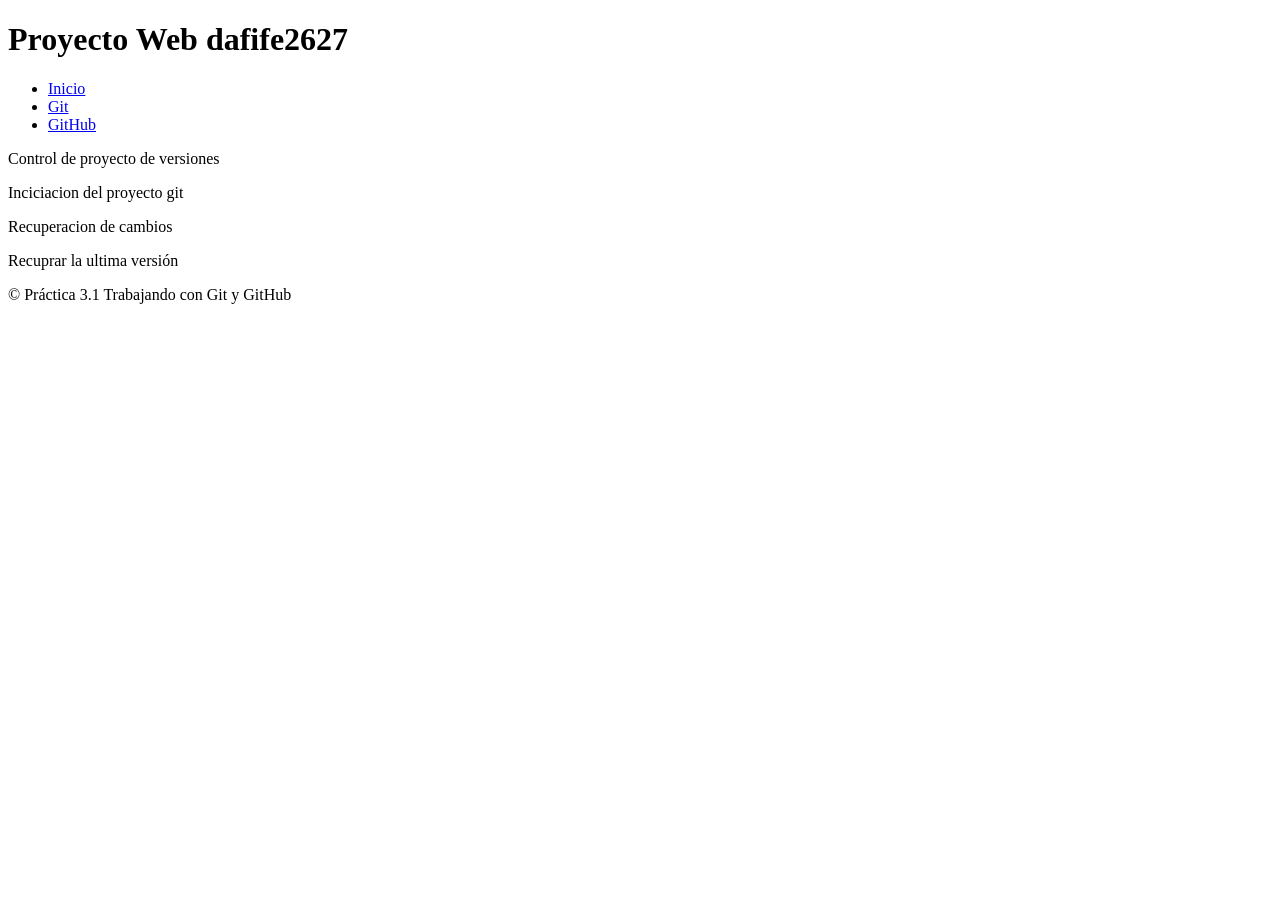
==== index.html @ 20998ddb "Añadidos menu y 3 secciones a index.html" ====
<!DOCTYPE html>
<html lang="es">

<head>
    <title>Proyecto-Web-dafife2627</title>
    <meta charset="utf-8" />
    <meta name="author" content="David Fiteni Fernandez">
</head

<body>
    <header>
        <h1>Proyecto Web dafife2627</h1>
        <nav>
            <ul>
                    <li><a href="#Inicio">Inicio</a></li>
                    <li><a href="Git">Git</a></li>
                    <li><a href="GitHub">GitHub</a></li>
            </ul>
        </nav>
    </header>
    <main>
        <div>
            Control de proyecto de versiones
        </div>
        <section>
            <p>Inciciacion del proyecto git</p>
        </section>
        <section>
            <p>Recuperacion de cambios</p>
        </section>
        <section>
            <p>Recuprar la ultima versión</p>
        </section>
    </main>
    <footer>
        <p>&copy Práctica 3.1 Trabajando con Git y GitHub</p>
    </footer>
</body>

</html>
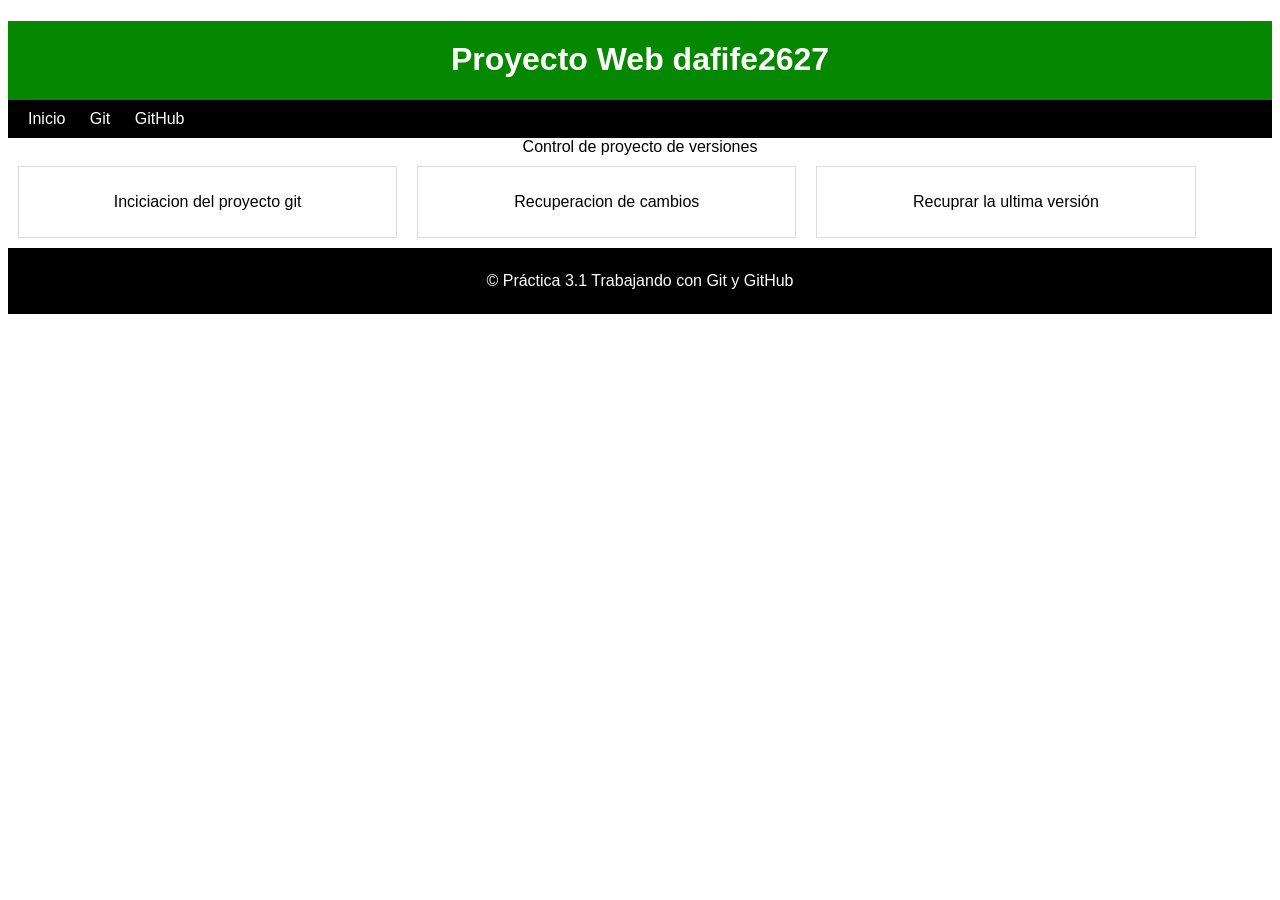
==== commit 0e1024c5: "Aplicados estilos" ====
--- a/index.html
+++ b/index.html
@@ -5,6 +5,7 @@
     <title>Proyecto-Web-dafife2627</title>
     <meta charset="utf-8" />
     <meta name="author" content="David Fiteni Fernandez">
+    <link rel="stylesheet" type="text/css" href="./css/style.css">
 </head
 
 <body>
--- a/css/style.css
+++ b/css/style.css
@@ -0,0 +1,66 @@
+* {
+    box-sizing: border-box;
+    font-family: Arial, sans-serif;
+}
+
+#container {
+    margin: 2%;
+}
+
+header {
+    background-color: #058800;
+    margin: 0;
+}
+
+header h1 {
+    color: white;
+    text-align: center;
+    padding-top: 20px;
+}
+
+header nav {
+    background-color: black;
+    margin: 0;
+}
+
+header nav ul {
+    padding: 10px;
+    margin: 0px;
+}
+
+header nav ul li {
+    display: inline;
+    margin: 10px;
+    text-align: left;
+}
+
+header nav ul li a {
+    color: white;
+    text-decoration: none;
+}
+
+header nav ul li a:hover {
+    background: green;
+    padding: 2px;
+}
+
+main {
+    text-align: center;
+}
+
+section{
+    float:left;
+    width: 30%;
+    margin:10px ;
+    border: 1px solid #ddd;
+    padding: 10px;
+}
+
+footer{
+        clear:both;
+        background: black;
+        text-align: center;
+        color: white;
+        padding: 8px;
+        
+    }
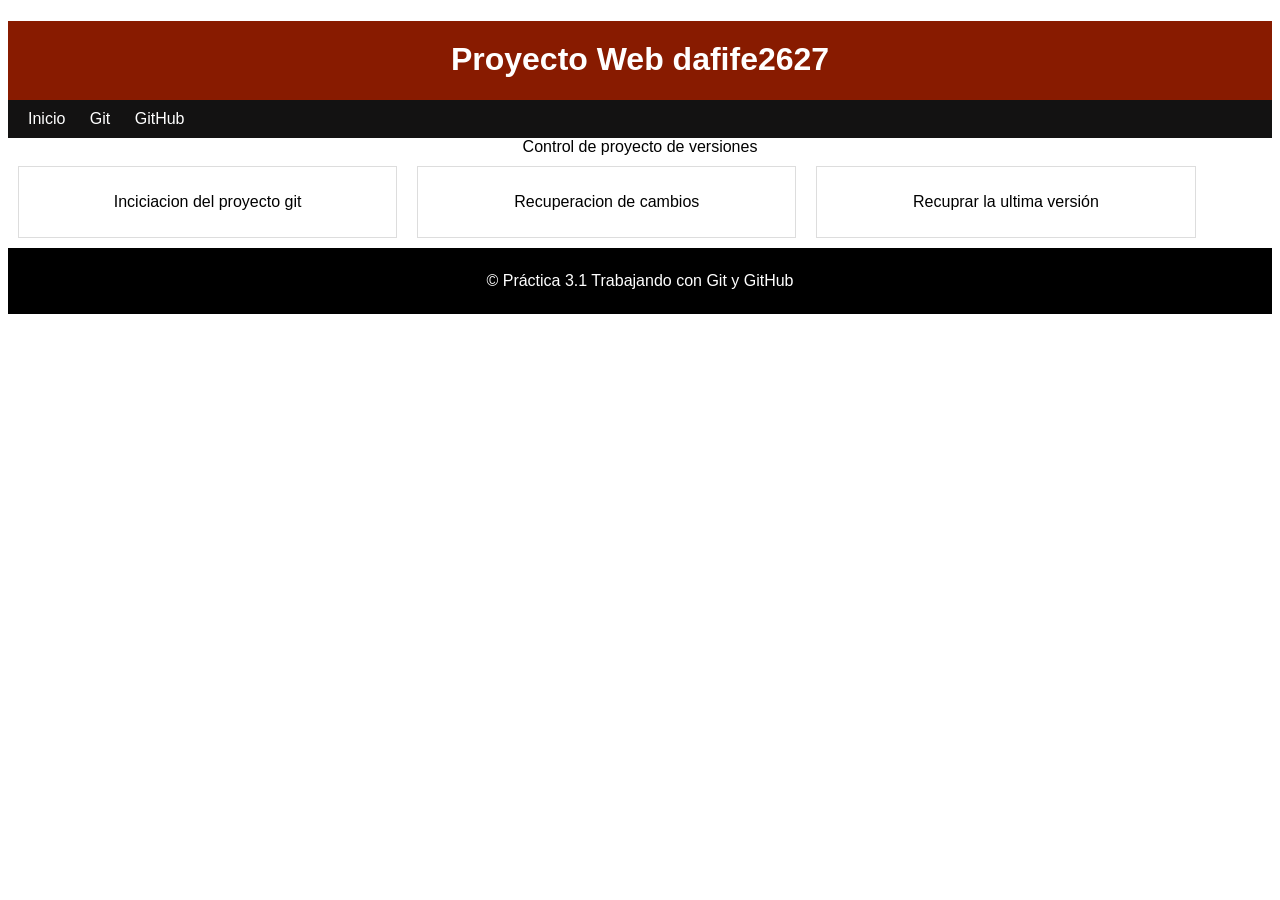
==== commit ec7d571a: "añadido enlace a pageGit.html" ====
--- a/index.html
+++ b/index.html
@@ -14,7 +14,7 @@
         <nav>
             <ul>
                     <li><a href="#Inicio">Inicio</a></li>
-                    <li><a href="Git">Git</a></li>
+                    <li><a href="./pageGit.html">Git</a></li>
                     <li><a href="GitHub">GitHub</a></li>
             </ul>
         </nav>
--- a/css/style.css
+++ b/css/style.css
@@ -8,7 +8,7 @@
 }
 
 header {
-    background-color: #058800;
+    background-color: #881b00;
     margin: 0;
 }
 
@@ -19,7 +19,7 @@
 }
 
 header nav {
-    background-color: black;
+    background-color: rgba(19, 19, 19, 0.993);
     margin: 0;
 }
 
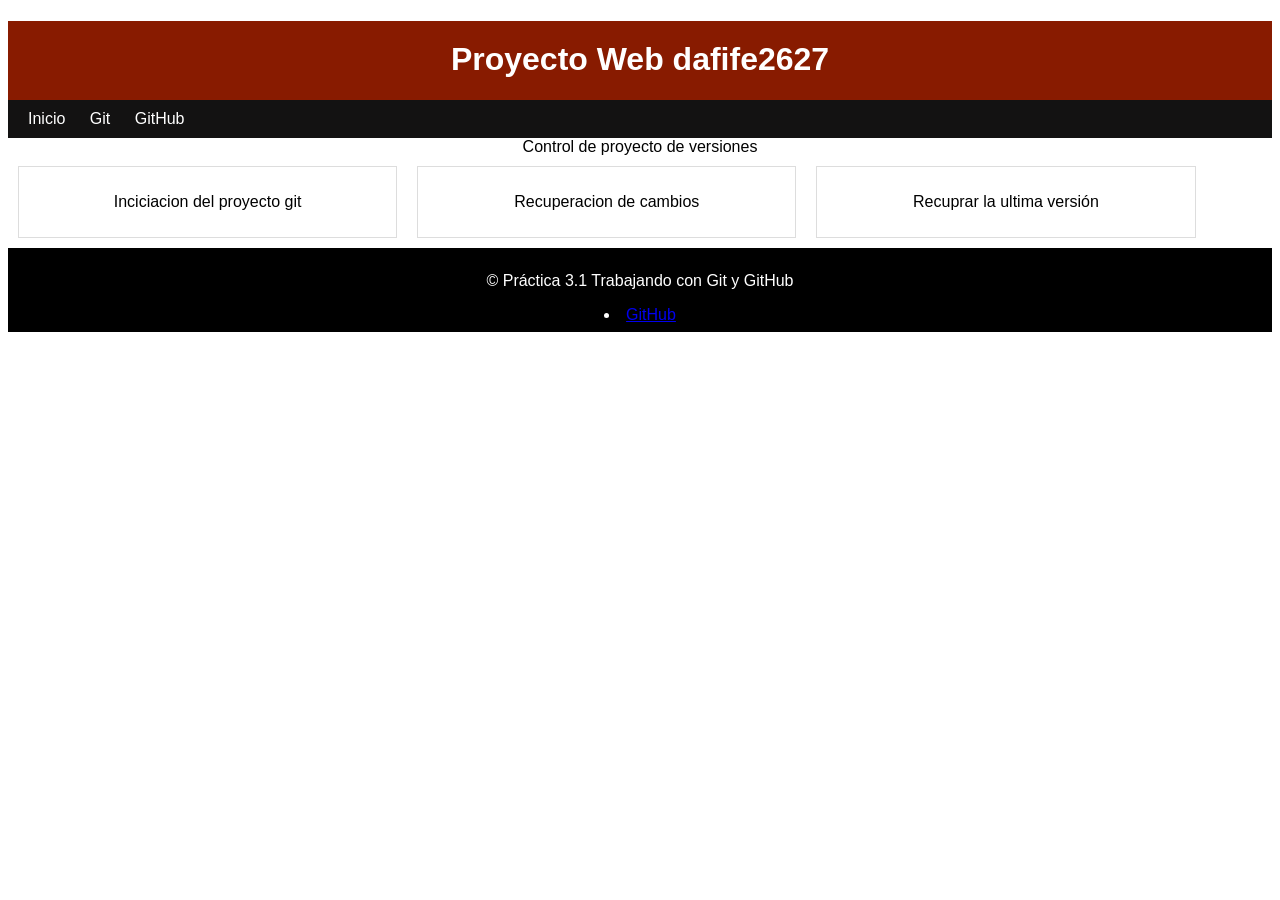
==== commit 0d5c3f90: "añadido enlace a pageGithub.html" ====
--- a/index.html
+++ b/index.html
@@ -14,7 +14,7 @@
         <nav>
             <ul>
                     <li><a href="#Inicio">Inicio</a></li>
-                    <li><a href="./pageGit.html">Git</a></li>
+                    <li><a href="Git">Git</a></li>
                     <li><a href="GitHub">GitHub</a></li>
             </ul>
         </nav>
@@ -35,6 +35,7 @@
     </main>
     <footer>
         <p>&copy Práctica 3.1 Trabajando con Git y GitHub</p>
+        <li><a href="./pageGithub.html">GitHub</a></li>
     </footer>
 </body>
 
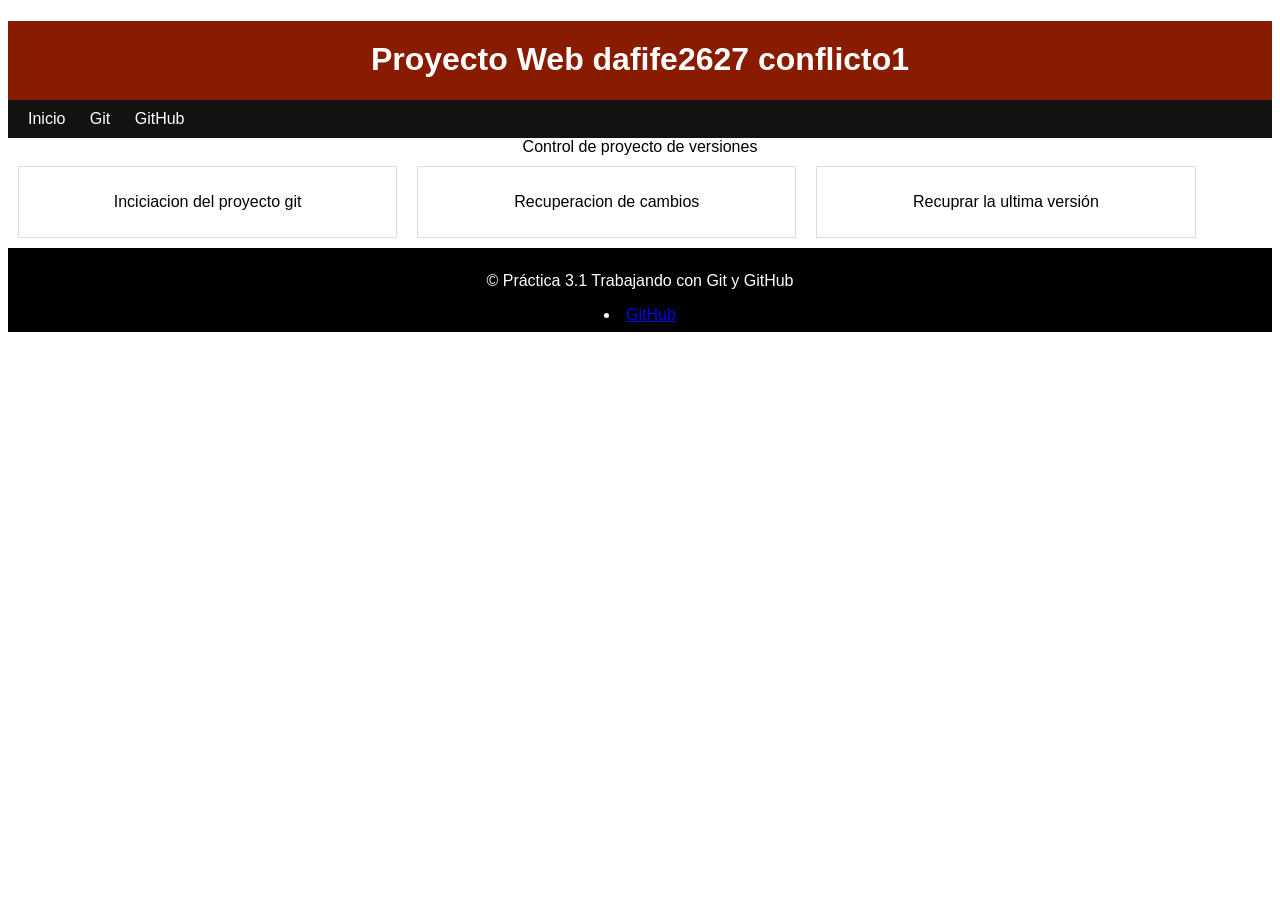
==== commit 78686721: "Cambiado titulo conflicto 1" ====
--- a/index.html
+++ b/index.html
@@ -10,11 +10,11 @@
 
 <body>
     <header>
-        <h1>Proyecto Web dafife2627</h1>
+        <h1>Proyecto Web dafife2627 conflicto1</h1>
         <nav>
             <ul>
                     <li><a href="#Inicio">Inicio</a></li>
-                    <li><a href="Git">Git</a></li>
+                    <li><a href="./pageGit.html">Git</a></li>
                     <li><a href="GitHub">GitHub</a></li>
             </ul>
         </nav>
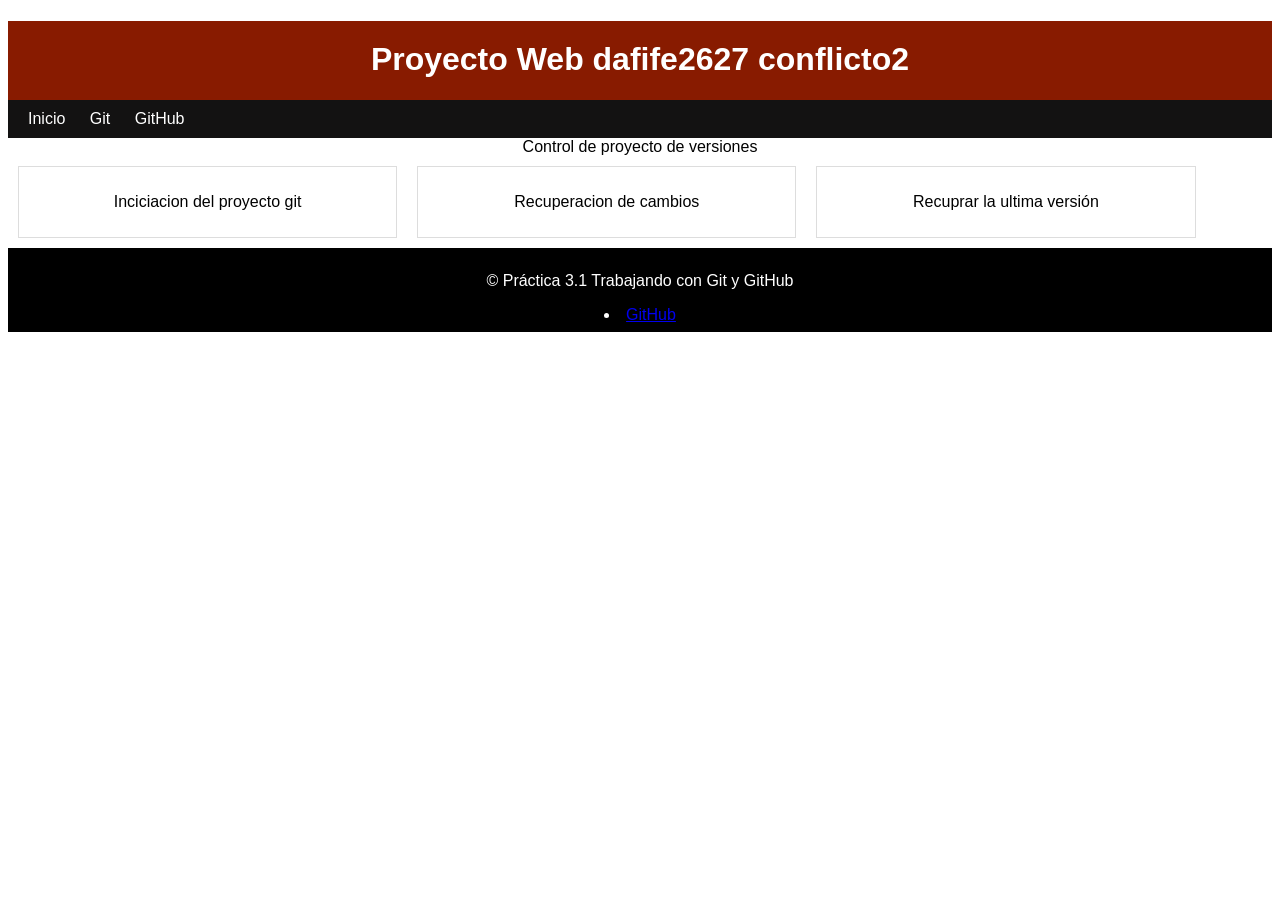
==== commit cf7d5879: "Cambiado titulo conflicto 2" ====
--- a/index.html
+++ b/index.html
@@ -10,7 +10,7 @@
 
 <body>
     <header>
-        <h1>Proyecto Web dafife2627 conflicto1</h1>
+        <h1>Proyecto Web dafife2627 conflicto2 </h1>
         <nav>
             <ul>
                     <li><a href="#Inicio">Inicio</a></li>
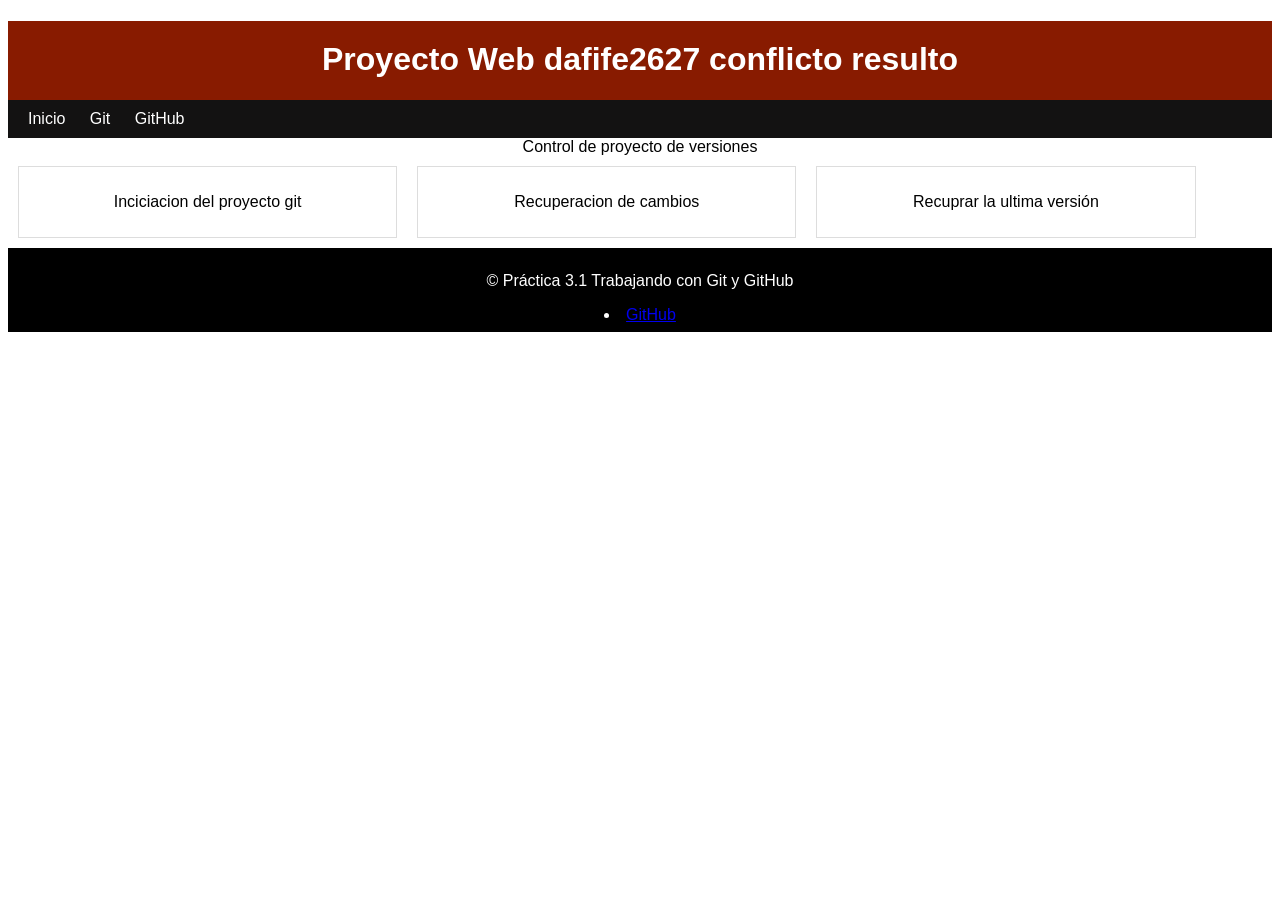
==== commit f24efce3: "Merge branch 'fconflicto2'" ====
--- a/index.html
+++ b/index.html
@@ -10,7 +10,7 @@
 
 <body>
     <header>
-        <h1>Proyecto Web dafife2627 conflicto2 </h1>
+        <h1>Proyecto Web dafife2627 conflicto resulto</h1>
         <nav>
             <ul>
                     <li><a href="#Inicio">Inicio</a></li>
